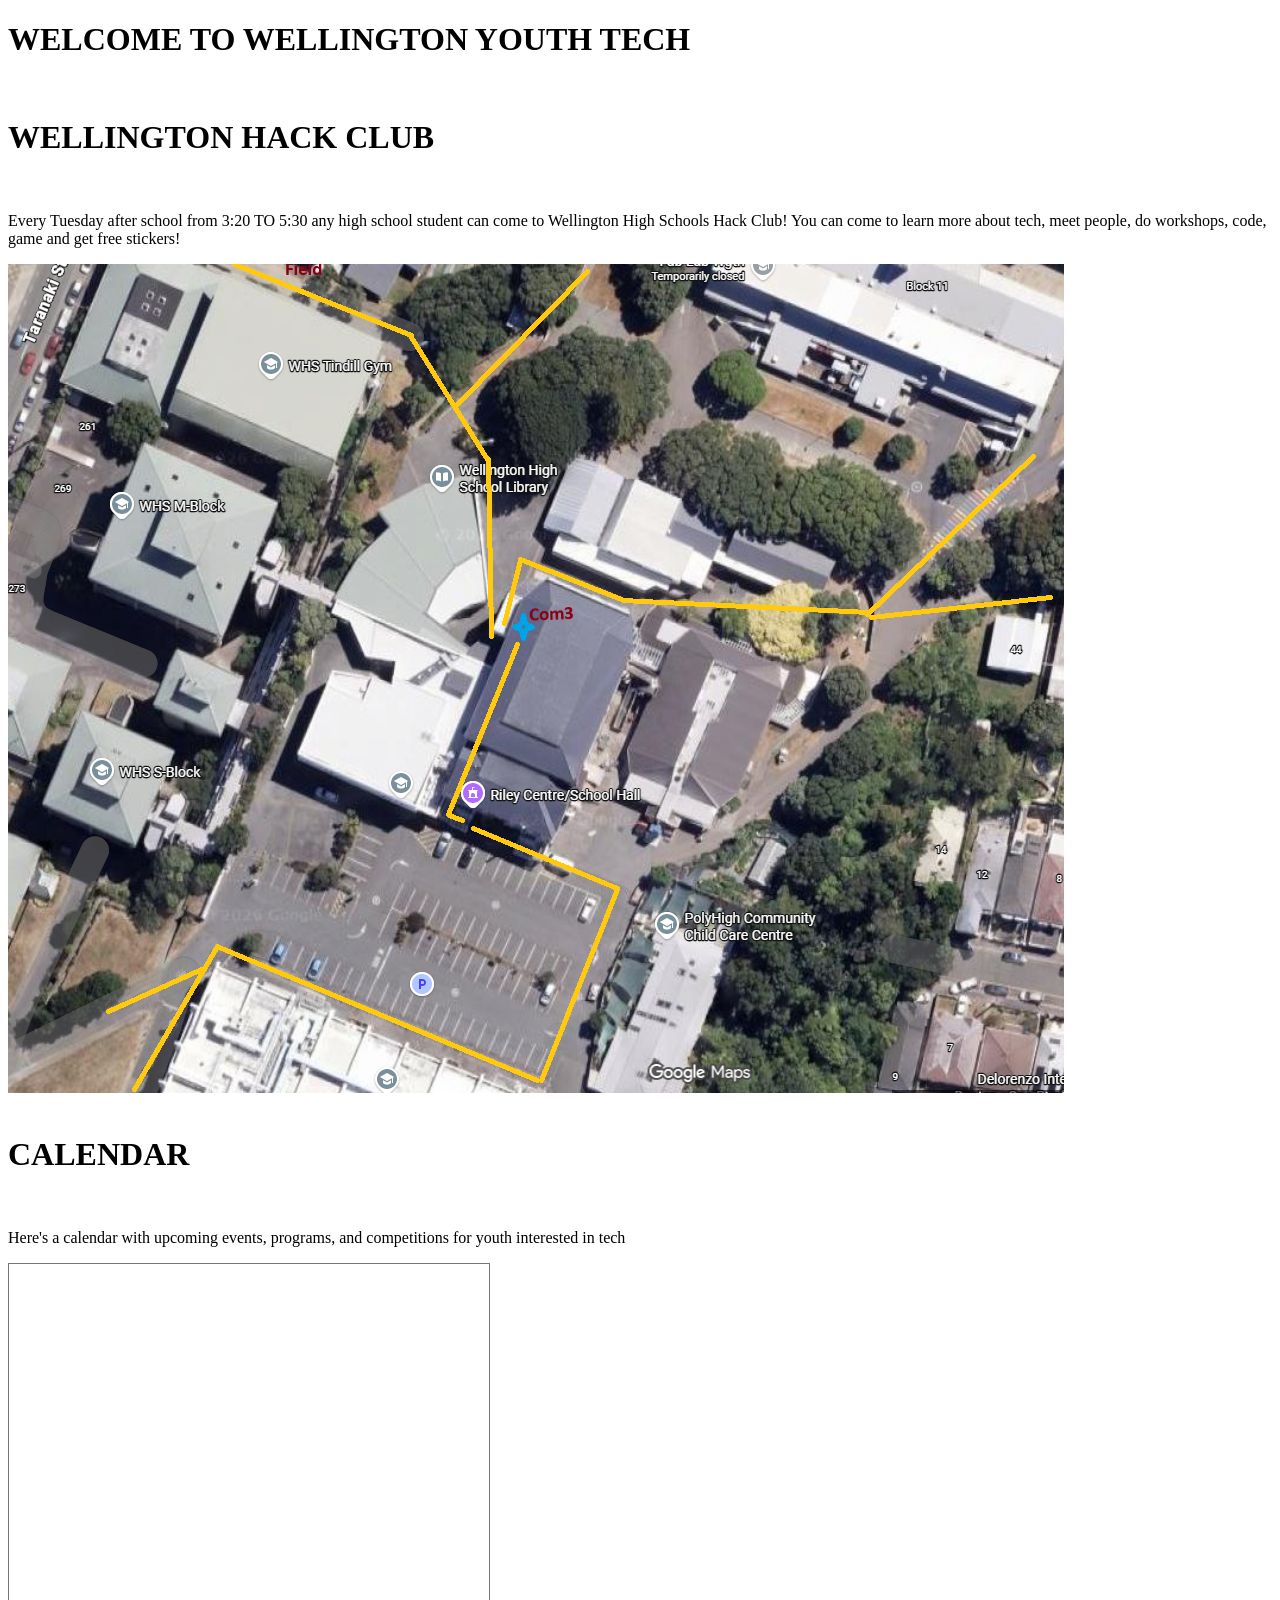
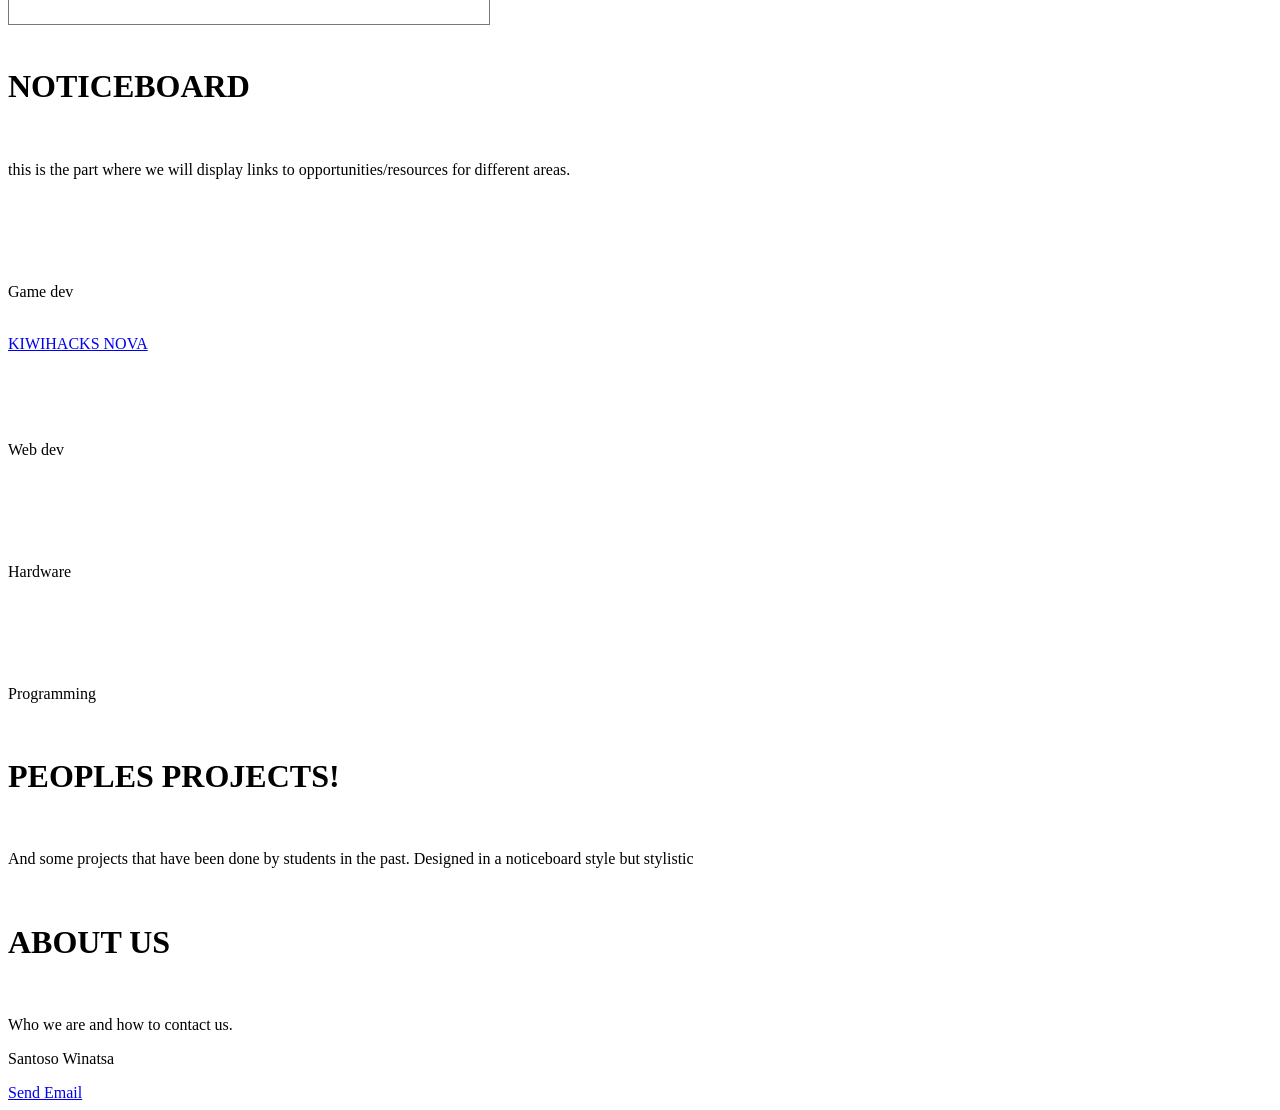
==== index1.html @ a53809ab "changed names so that they worked with github deploying pages" ====
<!DOCTYPE html>
<!--[if lt IE 7]>      <html class="no-js lt-ie9 lt-ie8 lt-ie7"> <![endif]-->
<!--[if IE 7]>         <html class="no-js lt-ie9 lt-ie8"> <![endif]-->
<!--[if IE 8]>         <html class="no-js lt-ie9"> <![endif]-->
<!--[if gt IE 8]>      <html class="no-js"> <!--<![endif]-->
<html>
    <head>
        <link rel="stylesheet" href="C:\Users\hwina\Desktop\WebDev\WellyYouthTechWebsite\WellyYouthTechCSS.css">
        <meta charset="utf-8">
        <meta http-equiv="X-UA-Compatible" content="IE=edge">
        <title>Wellington Youth Tech</title>
        <link rel="icon" type="image/x-icon" href="Iconwyt.png">
        <meta name="description" content="">
        <meta name="viewport" content="width=device-width, initial-scale=1">
        <link rel="stylesheet" href="wellyyouthtechcss.css">
    </head>
    <body>
        <!--[if lt IE 7]>
            <p class="browsehappy">You are using an <strong>outdated</strong> browser. Please <a href="#">upgrade your browser</a> to improve your experience.</p>
        <![endif]-->
        <div class="headingbox2">
        <h1 class="myheadingfont">WELCOME TO WELLINGTON YOUTH TECH</h1>
        
        </div>
        

        
        
        
       
        <script src="" async defer></script>


        <!-- This is the section on the hack club run by whs-->
          <br> <!-- system.out.println-->
        <div class="headingbox">
        <h1 class="myheadingfont">WELLINGTON HACK CLUB</h1> <!--this is a heading using the custom font-->
        
        </div>
         <br>
        <div class="text-image-row"> <!-- the div box is a class which creates-->
            <div class="box-alt">
                <p class="my-font">Every Tuesday after school from 3:20 TO 5:30 any high school student can come to Wellington High Schools
                    Hack Club! You can come to learn more about tech, meet people, do workshops, code, game and get free stickers!
                    
                </p>
            </div>
            <img class="childoftext-image-row" src="WHScom3directions.png" alt="my cat :3">
        </div>
        <br>

        <!-- This is the calendar section(maybe add function where they can download the calendar themselves)-->
         <div class="headingbox">
         <h1 class="myheadingfont">CALENDAR</h1>
         </div>
        <br>
        <div class = "text-image-row">
            <div class="box-alt3">
            <p class="my-font">Here's a calendar with upcoming events, programs, and competitions for youth interested in tech </p>
            </div>
             <iframe class="childoftext-image-row2" src="https://calendar.google.com/calendar/embed?height=360&wkst=2&ctz=Pacific%2FAuckland&showPrint=0&showTz=0&hl=en_GB&src=ZmE0NTUzYjljNDQ5OTRhYmRjM2VhNjI4ODA5ZDlkZmJmMzg4ODI4YjJkZDQ2ZWNlNjQyZmFkOTIyZmVkNjI1OEBncm91cC5jYWxlbmRhci5nb29nbGUuY29t&color=%237cb342" style="border:solid 1px #777" width="480" height="360" frameborder="0" scrolling="no"></iframe>

        </div>
        <br>

        <!-- This is the section about opportunities and links (maybe like a flipbook, hackclub opportunities, gamedev opportunities
          and then they can tear out the page and pin it on the noticeboard)-->
          <div class="headingbox">
         <h1 class="myheadingfont">NOTICEBOARD</h1>
         </div>
        <br>
         

        <div class="parent" > <!-- the div box is a class which creates-->

            <div class="box-alt4">
                <p class="my-font">this is the part where we will display links to opportunities/resources for different areas. </p>
            </div>

            <div class="box-alt2">
                <br>
                <br>
                <br>
                <br>
                <p class="my-font">Game dev </p>
                
                <br>
                <a class="my-font" href="https://nova.kiwihacks.org/"> KIWIHACKS NOVA </a>

            </div>
            <div class="box-alt2">
                <br>
                <br>
                <br>
                <br>
                <p class="my-font">Web dev </p>
                

            </div>

            <div class="box-alt2">
                <br>
                <br>
                <br>
                <br>
                <p class="my-font">Hardware </p>
            </div>

            <div class="box-alt2">
                <br>
                <br>
                <br>
                <br>
                <p class="my-font">Programming </p>
            </div>
            
        </div>
        <br>
        

        
        
        <!-- This is the section with peoples projects + links to repos-->
          <div class="headingbox">
         <h1 class="myheadingfont"> PEOPLES PROJECTS! </h1>
        </div>
        <br>
        <div>
        <div box class="box-alt4">
        <p class="my-font">And some projects that have been done by students in the past. 
        Designed in a noticeboard style but stylistic</p>
        </div>
        </div>
        <br>

        <!-- This is the section about contacts,people, and aims-->
         <div class="headingbox">
         <h1 class="myheadingfont"> ABOUT US </h1>
         </div>
        <br>
        <div>
            <div class="box-alt5">
                <p class="my-font">Who we are and how to contact us.</p>
                <p class="my-font">Santoso Winatsa</p>
                <a class="my-font" href="mailto:winatsa@gmail.whs.school.nz">Send Email</a>
            </div>
        </div>
    </body>
</html>
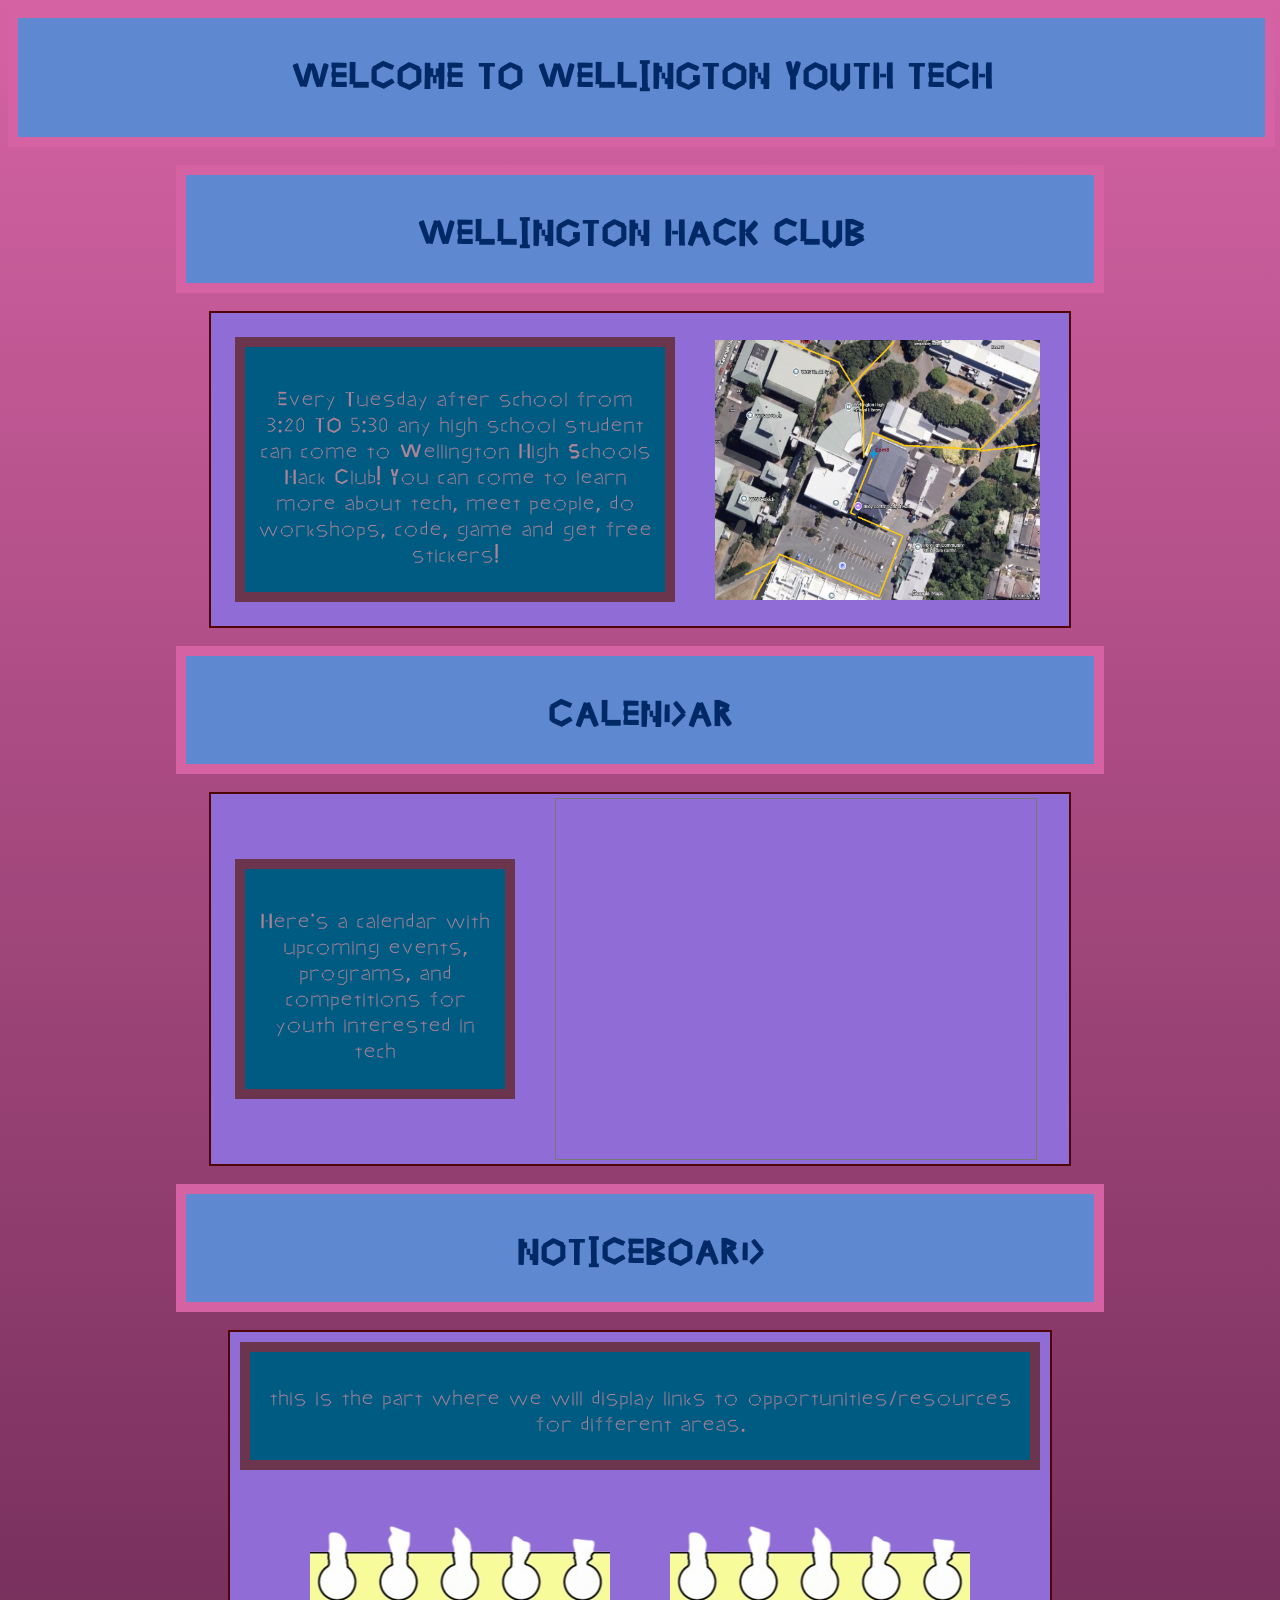
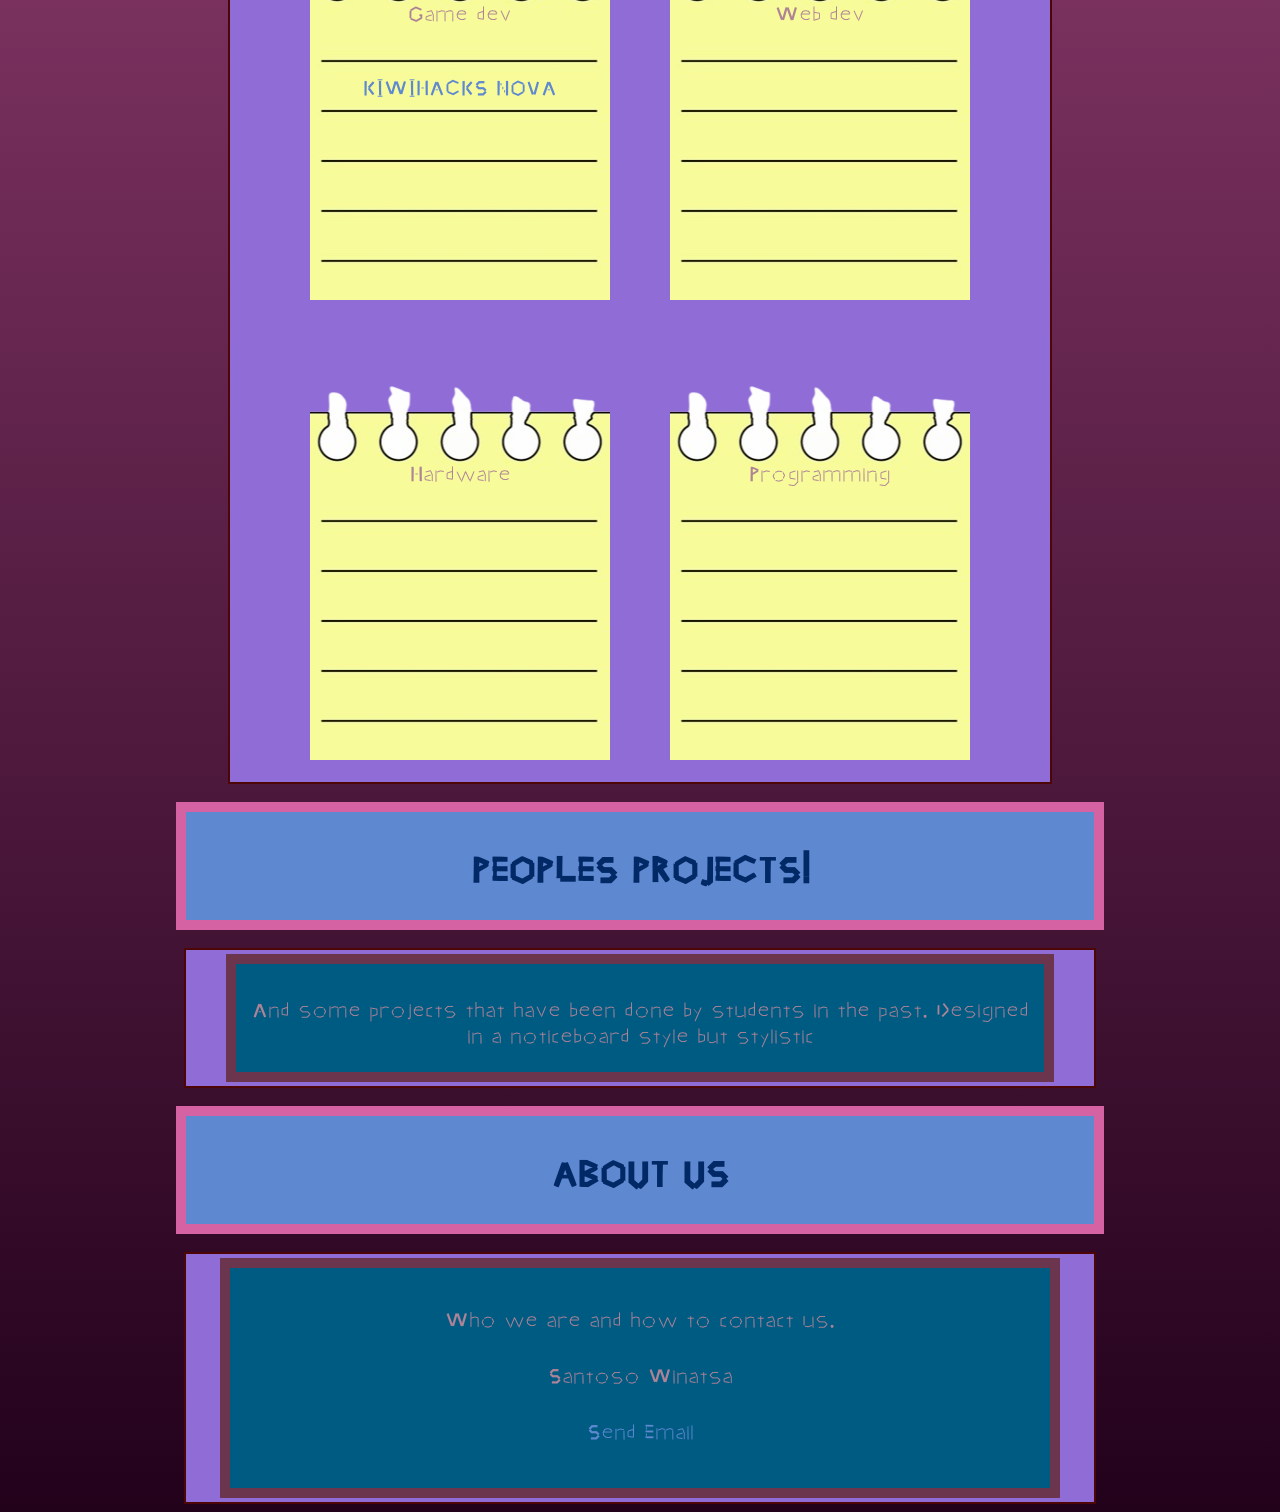
==== commit 87800c53: "removed slash" ====
--- a/index1.html
+++ b/index1.html
@@ -5,7 +5,7 @@
 <!--[if gt IE 8]>      <html class="no-js"> <!--<![endif]-->
 <html>
     <head>
-        <link rel="stylesheet" href="C:\Users\hwina\Desktop\WebDev\WellyYouthTechWebsite\WellyYouthTechCSS.css">
+        <link rel="stylesheet" href="WellyYouthTechCSS.css">
         <meta charset="utf-8">
         <meta http-equiv="X-UA-Compatible" content="IE=edge">
         <title>Wellington Youth Tech</title>
--- a/WellyYouthTechCSS.css
+++ b/WellyYouthTechCSS.css
@@ -0,0 +1,221 @@
+ body {
+  background-image: linear-gradient(to bottom, #D563A4, rgb(34, 1, 27));
+}
+
+h1 {
+  color: rgb(78, 5, 5);
+  text-align: center;
+  
+}
+
+
+@font-face {
+  font-family: "MyAmazingFont";
+  src: url("SantosoFont-Regular.otf") format("opentype");
+}
+
+.my-font{
+  font-family: "MyAmazingFont",serif;
+  font-size: 30px;
+}
+
+.myheadingfont{
+  font-family: "MyAmazingFont",serif;
+  font-size: 50px;
+   color: #012966;
+}
+
+p {
+  color: #ae8396;
+  text-align: center;
+}
+
+a {
+  color: #5E88D0;
+  text-decoration: none;
+}
+
+
+Link:link {
+  color: #ae8396;
+  text-decoration: none;
+}
+
+div {
+  margin: 0 auto; /* centers the noticeboard horizontally */  
+  background-color: #906CD7;
+  border: 2px solid rgb(78, 5, 5);
+  width: 900px;
+  padding: 04px;
+  justify-content: start; 
+  /* justify-content: center; */
+}
+
+
+.headingbox {
+    width: 50%;
+    margin: 0 auto; /* centers the noticeboard horizontally */
+  background: #5E88D0;
+  border: 10px solid #D563A4;
+  height: 100px;
+  width: 900px;
+ 
+  justify-content: center;
+  /* padding: 10px; */
+  /* margin: 20px; */
+}
+
+.headingbox2 {
+   width: 98%;
+  background: #5E88D0;
+  border: 10px solid #D563A4;
+  position: sticky;
+  top: 0;
+  /* height: 100px; */
+
+
+  /* width: 900px; */
+ 
+  /* padding: 10px; */
+  /* margin: 20px; */
+}
+
+
+.box-alt {/* for the text box inside the hack club part */
+    width: 50%; 
+    margin: 0 auto; /*centers the noticeboard horizontally */
+    
+ background: #005B83;
+  border: 10px solid #6B364D;
+  text-align: center;
+  height: 225px;
+  width: 400px;
+  padding: 10px;
+  margin: 20px;
+  justify-content: center; 
+}
+
+.box-alt2 { /* for the notes on the board*/
+/*width: 50%;
+margin: 0 auto; /* centers the noticeboard horizontally */
+  background-image: url("Notepad.png");
+  background-repeat: no-repeat;
+  background-position: top center;
+  border: 0px solid rgb(78, 5, 5);
+  /*border: 10px solid #6B364D; */
+  text-align: center;
+  height: 400px;
+  width: 300px;
+  padding: 0px;
+  margin: 30px;
+  /* justify-content: center; */
+}
+
+.box-alt3 {/* for the text box inside the calendar part */
+width: 50%;
+margin: 0 auto; /* centers the noticeboard horizontally */
+  background: #005B83;
+  border: 10px solid #6B364D;
+  text-align: center;
+  height: 200px;
+  width: 240px;
+  padding: 10px;
+  margin: 20px;
+  justify-content: center;
+}
+
+.parent{
+    width: 50%;
+    margin: 0 auto; /* centers the noticeboard horizontally */
+  display: flex;       /* Forces child boxes onto the same horizontal line */
+   flex-wrap: wrap;   /*Strongly prevents items from wrapping to a new line */
+  /* background: #005B83;
+  border: 10px solid #6B364D; */
+  text-align: center;
+  height: 1030px;
+  width: 800px;
+  padding: 10px;
+  /* margin: 20px; */
+  justify-content: center;
+}
+
+.box-alt4 {/* for the text box in the noticeboard section */
+/*width: 50%;
+margin: 0 auto; /* centers the noticeboard horizontally */
+  background: #005B83;
+  border: 10px solid #6B364D;
+  /* text-align: center; */
+  height: 100px;
+  width: 800px;
+  /* padding: 10px; */
+  /* margin: 20px; */
+  /* justify-content: center; */
+}
+
+
+.box-alt5 {
+    /* for the text box in the noticeboard section */
+    width: 50%;
+    margin: 0 auto; /* centers the noticeboard horizontally */
+    background: #005B83;
+    border: 10px solid #6B364D;
+    text-align: center;
+    height: 200px;
+    width: 800px;
+    padding: 10px;
+    /*margin: 20px; */
+    /* justify-content: center; */
+}
+
+.text-image-row2 {
+   
+  display: flex; /* makes the container a flexbox which allows items to be placed side by side */
+  align-items: center; /* vertically centers the items within the container */
+  gap: 20px;
+  flex-wrap: wrap; /* allows items to wrap to the next line if they don't fit in one row really should be called flex-drop */
+ 
+}
+
+.text-image-row {
+    display: flex;
+    position: relative;
+    background: #906CD7;
+     width: 50%;
+    margin: 0 auto;
+  display: flex; /* makes the container a flexbox which allows items to be placed side by side */
+  align-items: center; /* vertically centers the items within the container */
+  gap: 20px;
+  flex-wrap: wrap; /* allows items to wrap to the next line if they don't fit in one row really should be called flex-drop */
+  width: 850px;
+  justify-content: flex-start;
+  z-index: -10; /* ensures the text is above the image */
+
+}
+
+
+.childoftext-image-row {
+   position: relative; 
+    height: 260px;
+    width: 325px;
+   
+  text-align: end; /* centers the text within the child div */
+}
+
+
+.childoftext-image-row2 {
+   position: relative; 
+    height: 360px;
+    width: 480px;
+
+  text-align: flex-end; /* centers the text within the child div */
+  z-index: -10;
+}
+
+
+
+.right-image {
+  display: block;
+  width: 200px;
+  height: auto;
+  margin: 0;
+}
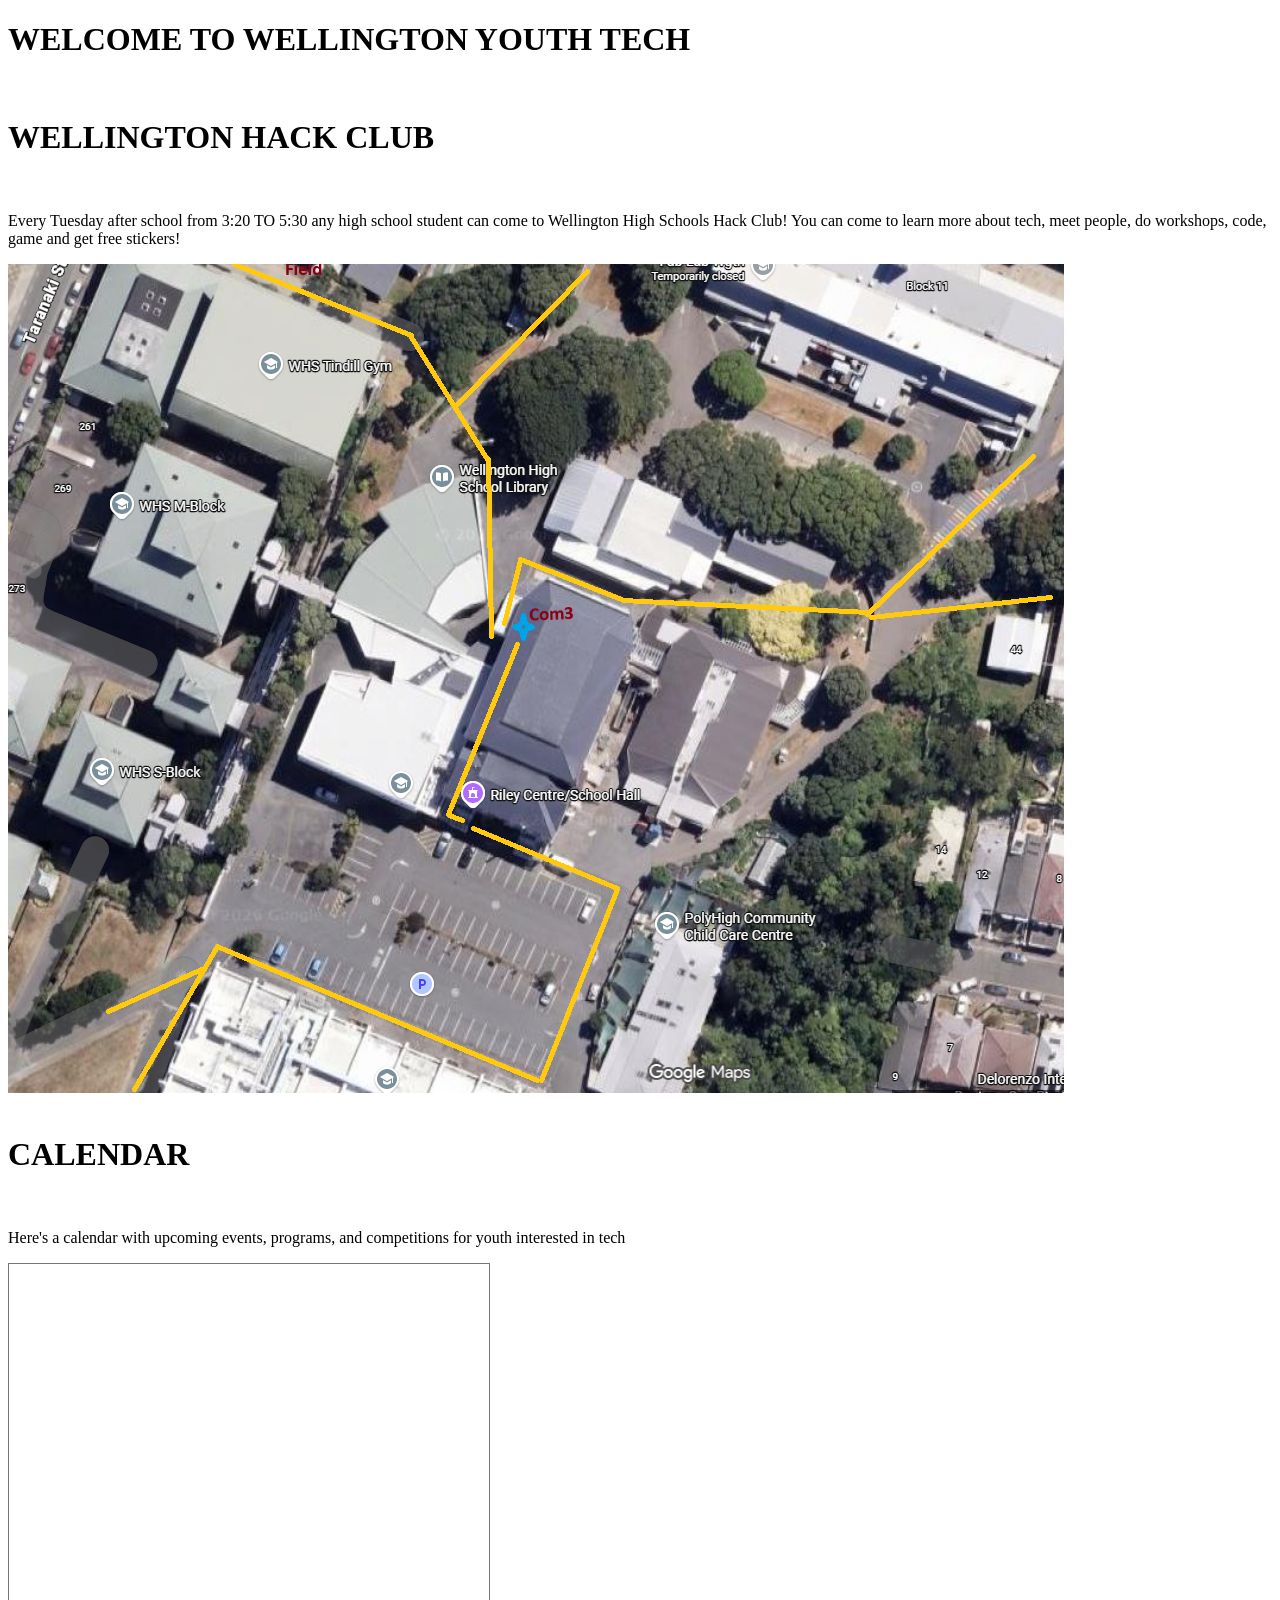
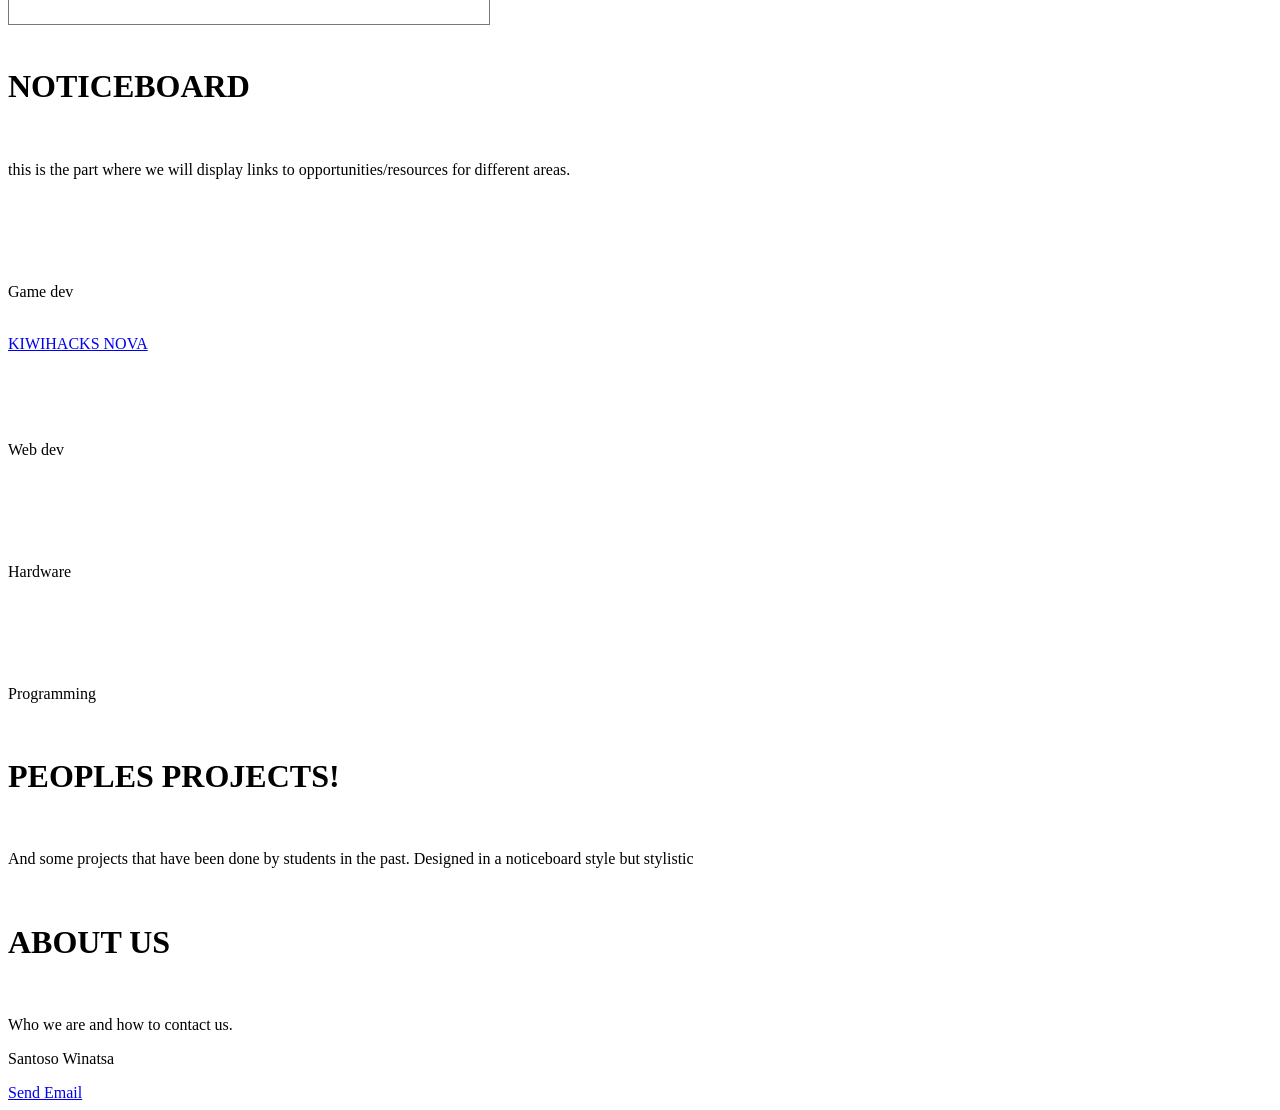
==== commit 402ac92c: "seeing if this link to css will work for github pages" ====
--- a/index1.html
+++ b/index1.html
@@ -5,7 +5,7 @@
 <!--[if gt IE 8]>      <html class="no-js"> <!--<![endif]-->
 <html>
     <head>
-        <link rel="stylesheet" href="WellyYouthTechCSS.css">
+        <link rel="stylesheet" href="C:\Users\hwina\Desktop\WebDev\WellyYouthTechWebsite\WellyYouthTechCSS.css">
         <meta charset="utf-8">
         <meta http-equiv="X-UA-Compatible" content="IE=edge">
         <title>Wellington Youth Tech</title>
